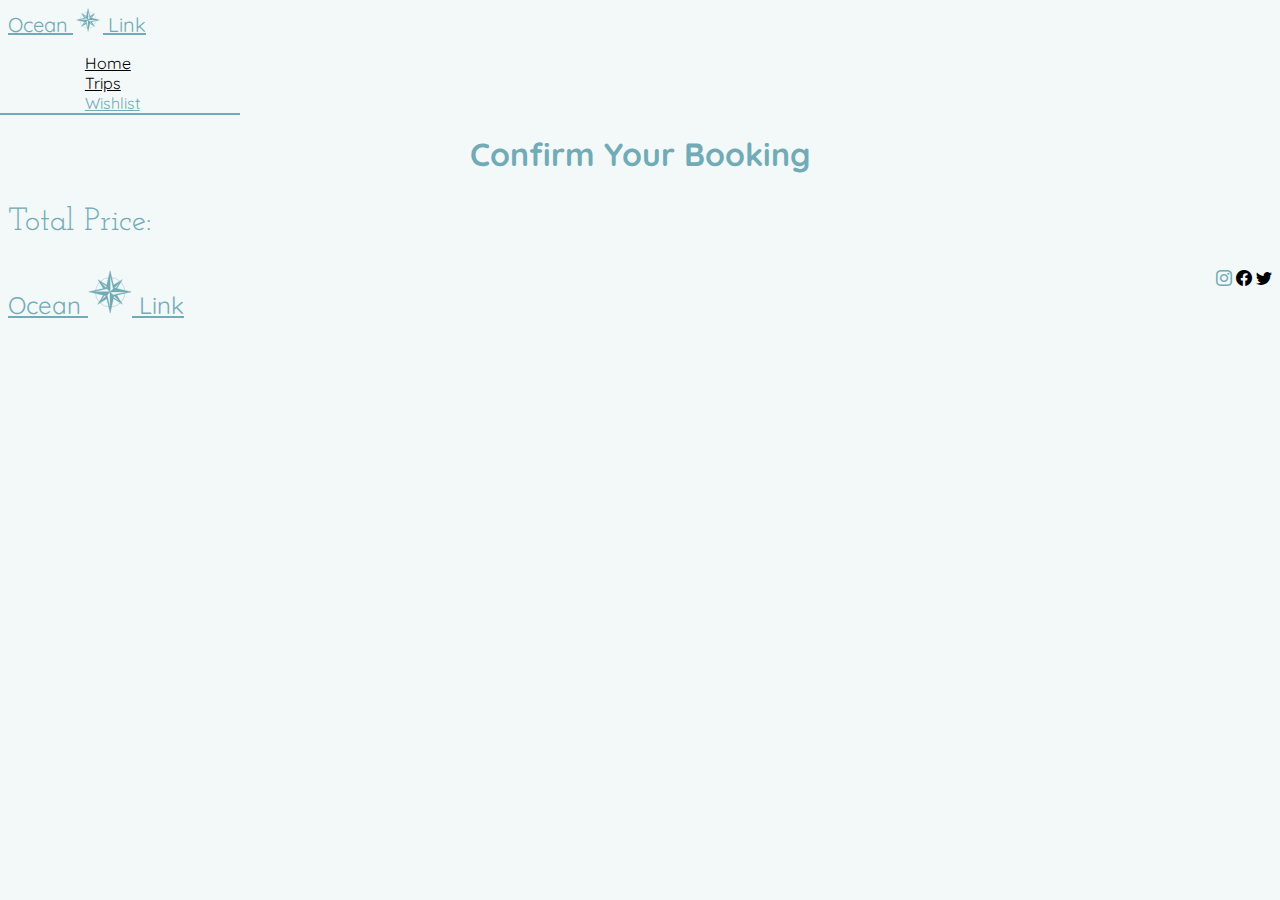
==== pages/checkout.html @ 85c3e6f1 "add formatting to price" ====
<!doctype html>
<html lang="en">
  <head>
    <meta charset="utf-8">
    <meta name="viewport" content="width=device-width, initial-scale=1">
    <title>Cruise Link</title>

    <!-- Css Links -->
    <link href="https://cdn.jsdelivr.net/npm/bootstrap@5.3.0/dist/css/bootstrap.min.css" rel="stylesheet" integrity="sha384-9ndCyUaIbzAi2FUVXJi0CjmCapSmO7SnpJef0486qhLnuZ2cdeRhO02iuK6FUUVM" crossorigin="anonymous">
    <link rel="stylesheet" href="../css/main.css">
    <link rel="stylesheet" href="https://cdn.jsdelivr.net/npm/bootstrap-icons@1.10.5/font/bootstrap-icons.css">
    
    <!-- JS Links -->
    <!-- JQuery -->
    <script src="https://ajax.googleapis.com/ajax/libs/jquery/3.7.0/jquery.min.js"></script>
    <script src="https://cdn.jsdelivr.net/npm/bootstrap@5.3.0/dist/js/bootstrap.bundle.min.js" integrity="sha384-geWF76RCwLtnZ8qwWowPQNguL3RmwHVBC9FhGdlKrxdiJJigb/j/68SIy3Te4Bkz" crossorigin="anonymous"></script>
    <script src="https://cdn.jsdelivr.net/npm/@popperjs/core@2.11.8/dist/umd/popper.min.js" integrity="sha384-I7E8VVD/ismYTF4hNIPjVp/Zjvgyol6VFvRkX/vR+Vc4jQkC+hVqc2pM8ODewa9r" crossorigin="anonymous"></script>
    <script src="../js/main.js"></script>
    


</head>
    <body class="checkout-body">
    <!-- ====================================================================================== -->
    <!-- NavBar -->
    <nav class="navbar">

    <div class="container justify-content-center">

      <!-- Logo -->
      <a class="navbar-brand me-auto" href="index.html">
          Ocean
          <img src="../assets/Logo Main.svg" alt="Bootstrap" width="30" height="24" class="image-logo" id="imgLogo">
          Link
      </a>

      <ul class="nav me-auto mb-2 mb-lg-0">
          <li class="nav-item ">
            <a class="nav-link" aria-current="page" href="../index.html">Home</a>
          </li>
          <li class="nav-item">
            <a class="nav-link" href="trips.html">Trips</a>
          </li>
          <li class="nav-item">
            <a class="nav-link active" href="checkout.html">Wishlist</a>
          </li>
        </ul>

    </div>
</nav>    
    

 <!-- trips checkout -->
 <!-- ========================================================================================= -->
  <div class="container">
    <h1 class="checkout-header mt-5">Confirm Your Booking</h1>

    <div class="loaded-trips-con">
      <!-- Booked trips cards go here -->
    </div>

    <template id="bookedTripTemplate">
      <div class="row mt-5">
        <div class="col-5">
          <!-- Card Code -->
          <div class="trip-img">
              <img src="../assets/trips/Alaska Trip.png" class="card-img-left" alt="..." id="cardImg">
          </div>
        </div>
        <div class="col-7">
          <div class="trip-body">
            <h3 class="card-title mb-5" id="tripName">Card title</h3>
            <p class="card-text" id="destination">Temp</p>
            <p class="card-text" id="duration">Temp</p>
            <p class="card-text" id="departure">Temp</p>
            <p class="card-text" id="tickets">Temp</p>
            <p class="card-text" id="price">Temp</p> 
            <p class="card-text" id="priceTotal">Temp</p>                
          </div>
        </div>
      </div>
    </template>
  </div>


  <!-- confirm bookings -->
 <!-- ========================================================================================= -->
  <div class="container mt-5 pt-5">
    <div class="final-details">
      <p class="total-price">Total Price: </p>
    </div>
  </div>


    <!-- ================================================================================ -->
    <!-- Footer -->
    <footer class="mt-5">
      <div class="container mt-5 pt-5">
        <a class="navbar-brand footer-brand" href="index.html">
          Ocean
          <img src="../assets/Logo Main.svg" alt="Bootstrap" width="30" height="24">
          Link
        </a>

        <div class="align-self-end footer-links">
          <a><i class="bi bi-instagram"></i></a>
          
          <i class="bi bi-facebook"></i>  
          <i class="bi bi-twitter"></i>
        </div>

      </div>
    </footer>

  </body>
</html>
---- css/main.css ----
@import url(https://fonts.googleapis.com/css2?family=Josefin+Slab&family=Quicksand:wght@300&display=swap);


/* =============================================================================================================================================== */
/* Global Styles */

.full-height{
    height: 100vh;
}

h1,h2,h3,h4,h5,h6{
    font-family: 'Quicksand', sans-serif;
}


p{
    font-family: 'Josefin Slab', serif;
}


body{
    background-color: #71ABB6;
}

.checkout-body{
    background-color: #F3F8F9 !important;
}

.sec-head{
    text-align: center;
    color: #F3F8F9;
}

.trips{
    background-color: #F3F8F9;
}

/* =============================================================================================================================================== */


/* Nav Bar Styling */
/* =============================================================================================================================================== */
.navbar{
    background: #F3F8F9;
}

.nav{
    margin-left: -5%;
}

.navbar-brand{
    font-family: 'Quicksand', sans-serif;
    font-size: 20px;
    color: #71ABB6;
}

.navbar-brand:hover{
    font-weight: bold;
    color: #71ABB6;
}

.nav-link{
    color: #000000 !important;
    font-family: 'Quicksand', sans-serif;
    font-size: 16px;
    padding-left: 100px;
    padding-right: 100px;
}

.nav-link:hover{
    color: #71ABB6!important;
    font-family: 'Quicksand', sans-serif;
    font-size: 16px;
}

.active{
    color: #71ABB6!important;
    font-family: 'Quicksand', sans-serif;
    font-size: 16px; 
    border-bottom: 2px solid #71ABB6;
}



/* Carousel */
/* =============================================================================================================================================== */

.carousel-item{
    background-color: #FAFAFA;
}

.image-slider{
    width: auto;
    background-image: url(../assets/Thailand\ Trip\ Layout.jpg);
    background-position: center;
    background-size: cover;
}
.image-slider2{
    width: 100%;
    background-image: url(../assets/Greece\ trip\ Layout.jpg);
    background-position: center;
    background-size: cover;
}
.image-slider3{
    width: 100%;
    background-image: url(../assets/Alaska\ Trip\ Layout.jpg);
    background-position: center;
    background-size: cover;
}

.header{
    width: 80%;
    margin-left: 10%;
    margin-right: 10%;
    text-shadow: 0px 4px 4px rgba(0, 0, 0, 0.25);
    font-size: 220px;
    font-style: normal;
    font-weight: 400;
}

.header span{
    padding: 0;
    margin-left: -75px;
}

.desc-text{
    width: 30%;
    margin-left: 10%;
    font-size: 33px;
    color: #000000;
    font-weight: 500;
}

.carousel-control-next, .carousel-control-prev{
    top: auto;
    right: auto;
    left: 24px;
    bottom: 24px;
    width: auto;
    background-color: #F3F8F9;
    padding: auto;
    border-radius: 50%;
    rotate: 90deg;
}
.carousel-control-prev{
    bottom: 95vh;
}

.carousel-indicators{
    top: auto;
    right: auto;
    left: -17%;
    bottom: 45vh;
    width: auto;
    padding: auto;
    rotate: 90deg;
}


/* ================================================================================ */
/* Weather Plugin */
.weather{
    width: 100%;
    height: 20vh;
    background-color: lightgray;
    border-radius: 25px;
    text-align: center;
}



/* ================================================================================ */
/* cta section */

.cta-seal{
    width: 100%;
    background-image: url(../assets/Seal\ Explore.png);
    background-position: center;
    background-size: cover;
}

/* ================================================================================ */
/* accordion section */
.accordion-item,.accordion-button{
    text-align: center;
    background-color: #71ABB6 !important;
    color: #F3F8F9 !important;
    font-family: 'Josefin Slab', serif;
    border: none;
    border-bottom: 1px #FF7F22 solid;
}





/* ================================================================================ */
/* Trips Section */

.card-img-top.small{
    height: 230px;
}

.card-title{
    font-family: 'Quicksand', sans-serif;
}

/* Card */
.card{
    border-radius: 25px 25px 50px 50px;
    text-align: center;
    height: 560px;
    border: none;
    background-color: #71ABB6;
    color: #F3F8F9;
    font-family: 'Josefin Slab', serif;
}

.card.alternate{
    background-color: #F3F8F9;
    color: #71ABB6;
    border: 2px solid #71ABB6;
}

 .card-img-top{
    border-radius: 25px;
    width: 100%;
    height: 280px;
    margin: auto;
    transition: all 0.3s cubic-bezier(0.075, 0.82, 0.165, 1);
} 


.btn-dark{
    width: 200px !important;
    background-color: #F3F8F9;
    color: #71ABB6;
    border: 2px solid #71ABB6;
    margin-bottom: 50px;
}

.btn-dark:hover{
    background-color: #FF7F22;
    color: #F3F8F9;
    border: 2px solid #F3F8F9   ;
}

/* ============================================================================================ */
/* Filter Slider Section */

.filter-con{
    background-color: #71ABB6;
    text-align: center;
    color: #F3F8F9;
    height: auto;
}

.filter-box{
    margin-left: 15%;
    width: 70%;
    border: 3px solid #FF7F22;
    border-radius: 15px;
}


/* Label Styling */
.priceTagMin{
    margin-left: -7%;
    margin-bottom: -1.5%;
}
.priceTagMax{
    margin-right: -10%;
    margin-top: -1%;
}

.durTagMin{
    margin-left: -7%;
    margin-bottom: -1.5%;
}
.durTagMax{
    margin-right: -10%;
    margin-top: -1%;
}



/* Sliders styling */
.range_container {
    display: flex;
    flex-direction: column;
    width: 80%;
    margin: 50px auto;
  }
  
  .sliders_control {
    position: relative;
    
  }
  
  /* Sliders styling */
  input[type=range]::-webkit-slider-thumb {
    -webkit-appearance: none;
    pointer-events: all;
    width: 24px;
    height: 24px;
    background-color: #71ABB6;
    border-radius: 50%;
    box-shadow: 0 0 0 1px #F3F8F9;
    cursor: pointer;
  }
  
  
  /* Slider interact styling */
  input[type=range]::-webkit-slider-thumb:hover {
    background: #FF7F22;
  }
  
  
  input[type=range]::-webkit-slider-thumb:active {
    box-shadow: inset 0 0 3px #71ABB6, 0 0 9px #71ABB6;
    -webkit-box-shadow: inset 0 0 3px #71ABB6, 0 0 9px #71ABB6;
  }
  
  
  input[type="range"] {
    -webkit-appearance: none; 
    appearance: none;
    height: 3px;
    border-radius: 15px;
    width: 100%;
    margin-left: -50%;
    position: absolute;
    background-color: #F3F8F9;
    pointer-events: none;
  }
  
  

  #fromSlider {
    height: 0;
    z-index: 1;
  }

/* ==================================================================================== */

.dep_port, .dest_port{
    background-color: #71ABB6;
    color: #F3F8F9;
    border: 2px solid #F3F8F9;
    background-image: url("../assets/chevron-down.svg");
}

.des_opt, .dep_opt{
    font-family: 'Josefin Slab', serif;
}

.check_label{
    margin-top: -3px;
    margin-left: -80%;
    font-family: 'Josefin Slab', serif;
    font-size: 24px;
}

.button_container{
    width: 100%;
}

.btn{
    width: 30%;
    height: 50px;
    border-radius: 100px;
    margin: 7%;
    filter: drop-shadow(0px 4px 4px rgba(0, 0, 0, 0.25));
    font-family: 'Josefin Slab', serif;
}

.btn-con, .btn-can{
    background-color: #F3F8F9;
    color: #71ABB6;
    border: 2px solid #71ABB6;
}

.btn-con:hover, .btn-can:hover{
    background-color: #FF7F22;
    border: 2px solid #F3F8F9;
}

.btn-con:active, .btn-can:active{
    background-color: #F3F8F9;
    border: 2px solid #FF7F22;
}

/* ======================================================================================== */
/* Basic filters */

.btn-outline-success,.btn-outline-secondary{
    margin: 0;
    width: 200px;
    height: 35px;
    border-radius: 12px;
    text-align: center;
}

.btn-group{
    margin-left: 10%;
}

.sorting-grp{
    margin-left: 30.5%;
}

.simple-filter{
    text-align: center;
    color: #71ABB6;
    font-size: 20px;
}
/* ==================================================================================== */
/* Checkout page */


.checkout-header{
    text-align: center;
    color: #71ABB6;
    
}

.trip-body{
    text-align: center;
    color: #71ABB6;
}

.card-img-left{
    border-radius: 15px;
    width: 110%;
    height: auto;
}

.total-price{
    font-size: 32px;
    color: #71ABB6;
}

/* ==================================================================================== */
/* footer section */
footer{
    width: 100%;
    height: 150px;
    background-color: #F3F8F9;
}

.footer-brand{
    font-size: 24px;
}
.footer-brand img{
    width: 44px;
    height: 44px;
}

.footer-links{
    float: right;  
} 

.footer-links a{
    color: #71ABB6;
}

.footer-links .insta{
    margin-top: 5px;
}

.footer-links .facebook{
    margin-left: 60px;
    margin-top: -24px;
}

.footer-links .twitter{
    margin-left: 120px;
    margin-top: -24px;
}
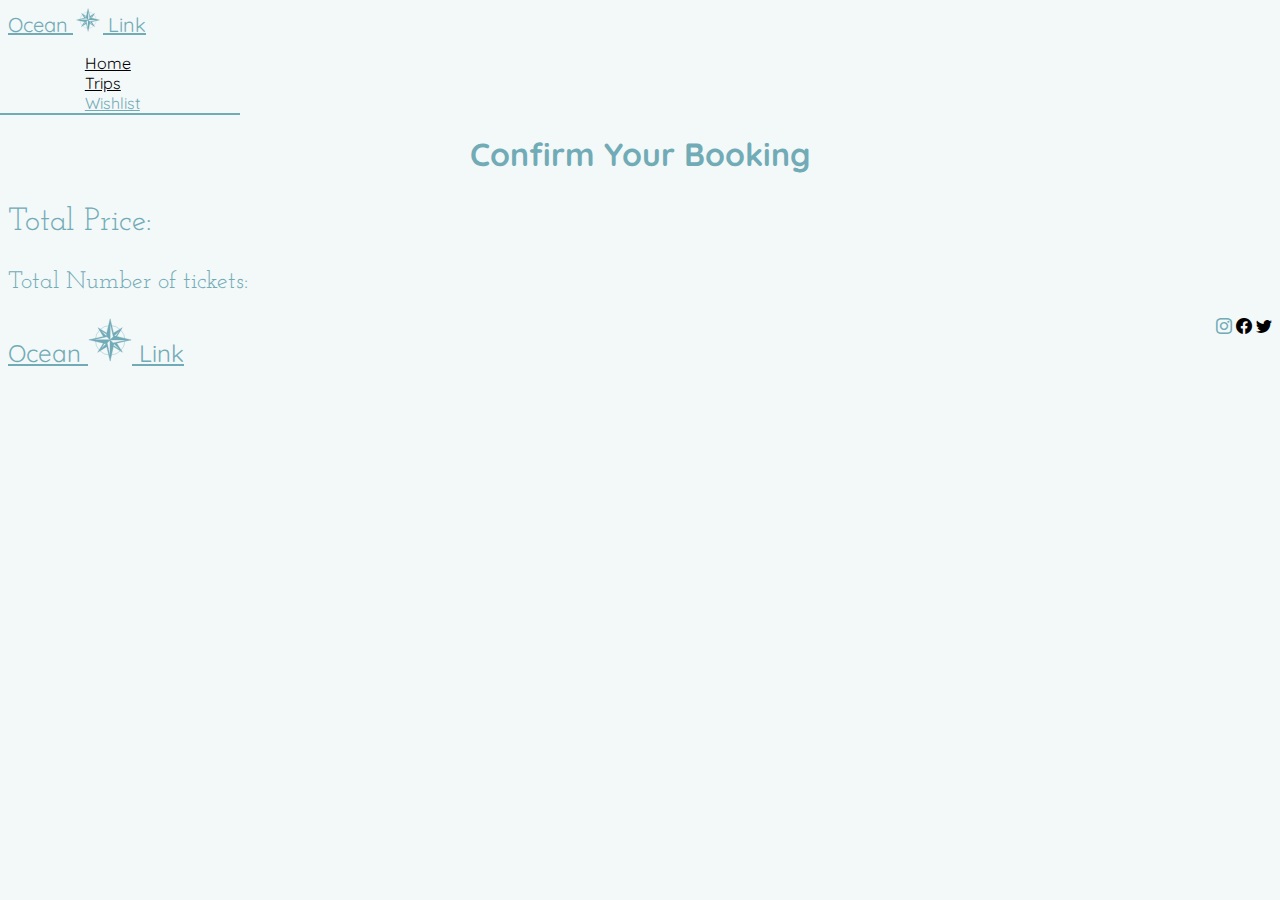
==== commit d4adc7ab: "adjust cta on home" ====
--- a/pages/checkout.html
+++ b/pages/checkout.html
@@ -88,6 +88,7 @@
   <div class="container mt-5 pt-5">
     <div class="final-details">
       <p class="total-price">Total Price: </p>
+      <p class="total-tickets">Total Number of tickets: </p>
     </div>
   </div>
 
--- a/css/main.css
+++ b/css/main.css
@@ -162,7 +162,7 @@
 .weather{
     width: 100%;
     height: 20vh;
-    background-color: lightgray;
+    background-color: #F3F8F9;
     border-radius: 25px;
     text-align: center;
 }
@@ -439,6 +439,10 @@
     font-size: 32px;
     color: #71ABB6;
 }
+.total-tickets{
+    font-size: 24px;
+    color: #71ABB6;
+}
 
 /* ==================================================================================== */
 /* footer section */
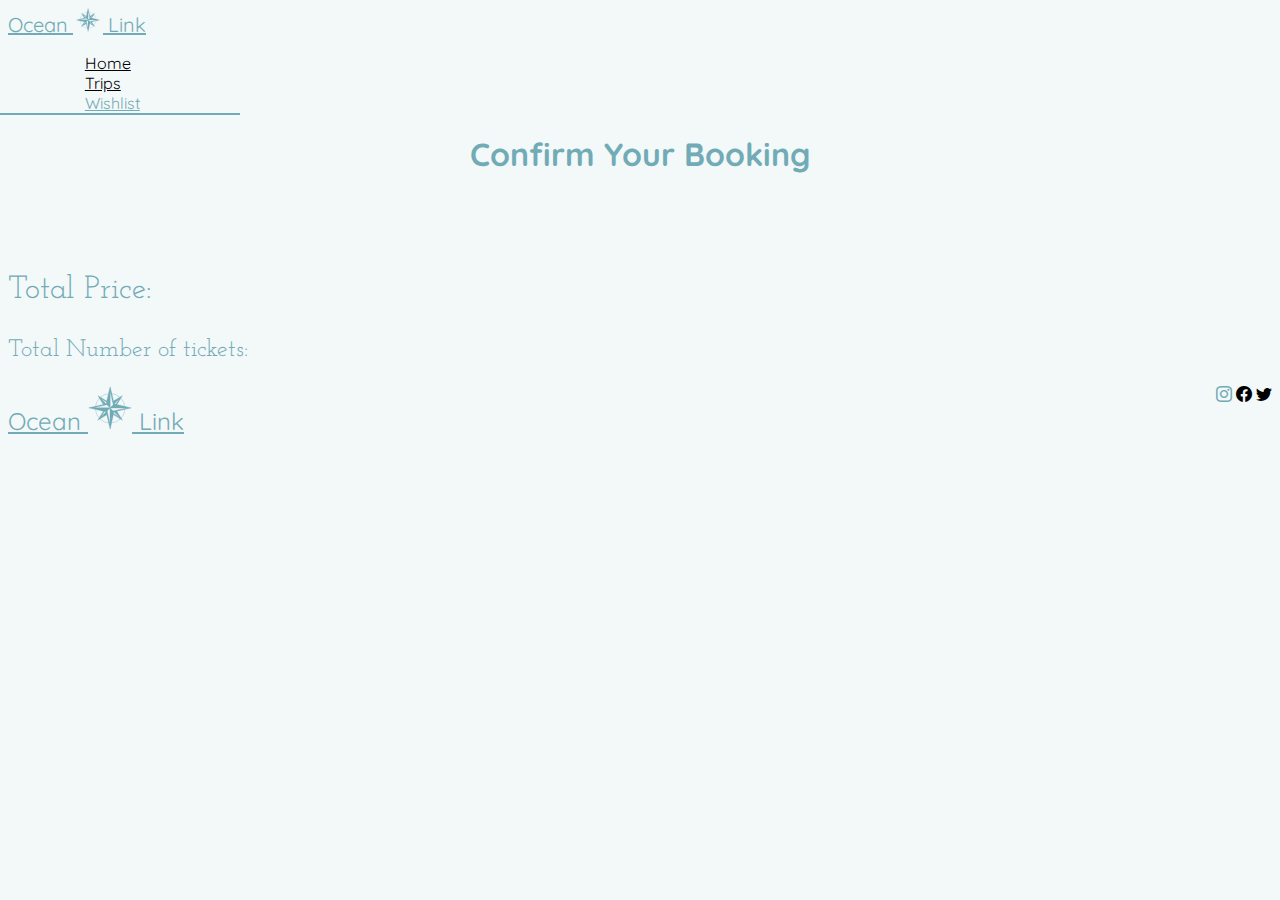
==== commit 5809e172: "convert checkout to table" ====
--- a/pages/checkout.html
+++ b/pages/checkout.html
@@ -57,18 +57,22 @@
 
     <div class="loaded-trips-con">
       <!-- Booked trips cards go here -->
+
+      <table class="table">
+        <tbody id="wishlist-plant-container">
+  
+            
+
+        </tbody>
+      </table>
+
     </div>
 
     <template id="bookedTripTemplate">
-      <div class="row mt-5">
-        <div class="col-5">
-          <!-- Card Code -->
-          <div class="trip-img">
-              <img src="../assets/trips/Alaska Trip.png" class="card-img-left" alt="..." id="cardImg">
-          </div>
-        </div>
-        <div class="col-7">
-          <div class="trip-body">
+      <!-- Table Row Code -->
+      <tr id="table-row-content">
+        <th scope="row" id="tableRow" class="check-img-con"><img src="../assets/Greece trip Layout.jpg"  class="table-img"></th>
+        <td id="rowInfo" class="trip-body">
             <h3 class="card-title mb-5" id="tripName">Card title</h3>
             <p class="card-text" id="destination">Temp</p>
             <p class="card-text" id="duration">Temp</p>
@@ -76,16 +80,19 @@
             <p class="card-text" id="tickets">Temp</p>
             <p class="card-text" id="price">Temp</p> 
             <p class="card-text" id="priceTotal">Temp</p>                
-          </div>
-        </div>
-      </div>
+        </td>
+        <td class="remove">
+          <p class="card-text" id="removeBtn">Remove Trip</p>   
+        </td>
+      </tr>
+      <!-- Table Row Code end-->
     </template>
   </div>
 
 
   <!-- confirm bookings -->
  <!-- ========================================================================================= -->
-  <div class="container mt-5 pt-5">
+  <div class="container mt-5 pt-5">    
     <div class="final-details">
       <p class="total-price">Total Price: </p>
       <p class="total-tickets">Total Number of tickets: </p>
--- a/css/main.css
+++ b/css/main.css
@@ -421,19 +421,34 @@
 .checkout-header{
     text-align: center;
     color: #71ABB6;
-    
+    margin-bottom: 100px;
+}
+
+.check-img-con{
+    width: 40%;
+    vertical-align: middle;
+}
+
+
+
+.table-img{
+    width: 100%;
+    height: auto;
+    margin: auto;
+    border-radius: 15px;
 }
 
 .trip-body{
-    text-align: center;
-    color: #71ABB6;
-}
-
-.card-img-left{
-    border-radius: 15px;
-    width: 110%;
-    height: auto;
-}
+    width: 50%;
+    color: #71ABB6 !important;
+    text-align: center;
+}
+
+.remove{
+    vertical-align: middle;
+    color: #71ABB6 !important;
+}
+
 
 .total-price{
     font-size: 32px;
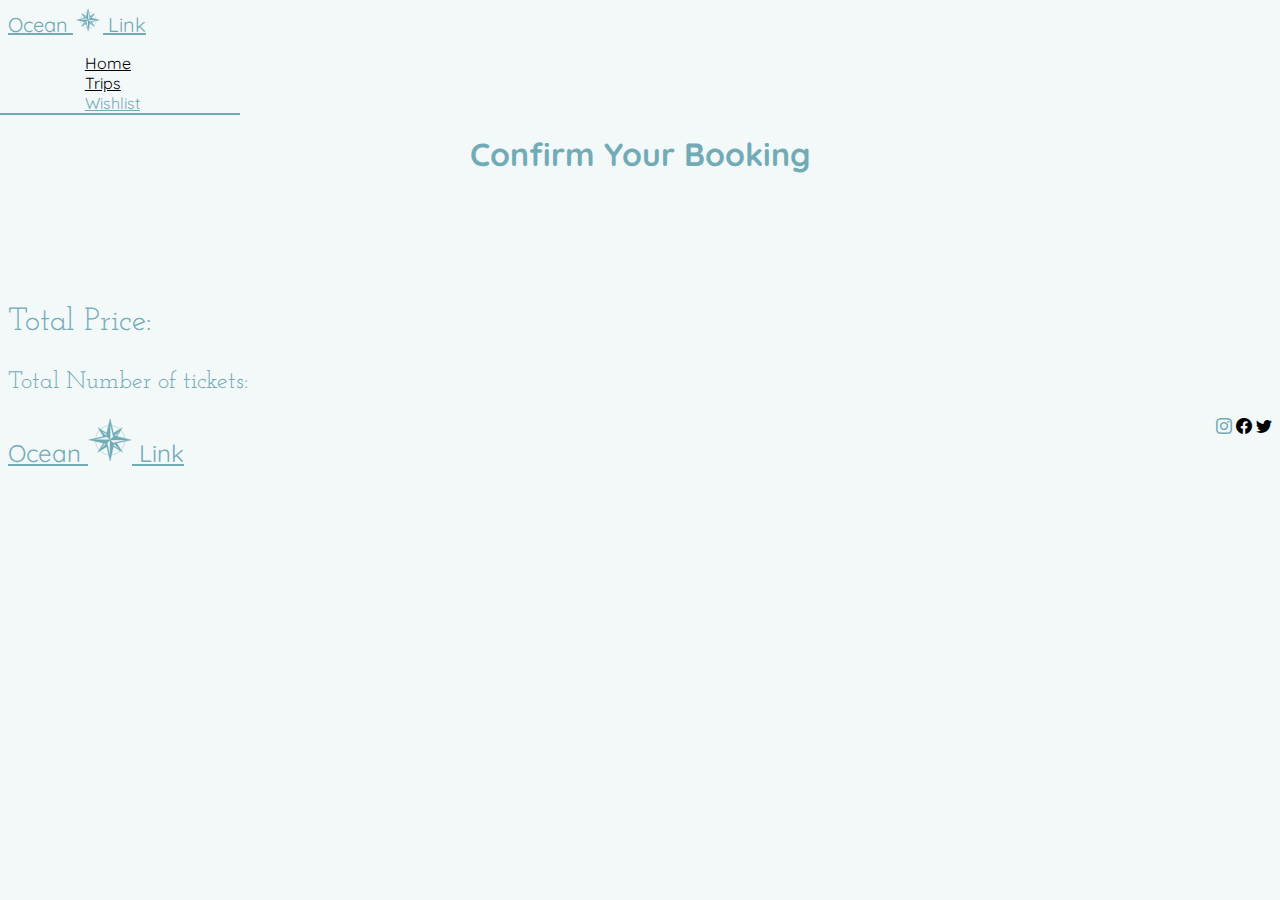
==== commit b67d2a58: "fix table display on checkout" ====
--- a/pages/checkout.html
+++ b/pages/checkout.html
@@ -55,23 +55,23 @@
   <div class="container">
     <h1 class="checkout-header mt-5">Confirm Your Booking</h1>
 
-    <div class="loaded-trips-con">
-      <!-- Booked trips cards go here -->
 
       <table class="table">
-        <tbody id="wishlist-plant-container">
-  
+        <tbody id="loadedTrips">
+        <!-- Booked trips cards go here -->
             
 
         </tbody>
       </table>
 
-    </div>
 
     <template id="bookedTripTemplate">
       <!-- Table Row Code -->
       <tr id="table-row-content">
-        <th scope="row" id="tableRow" class="check-img-con"><img src="../assets/Greece trip Layout.jpg"  class="table-img"></th>
+        <th scope="row" id="tableRow" class="check-img-con">
+          <img src="../assets/Greece trip Layout.jpg"  class="table-img">
+        </th>
+        
         <td id="rowInfo" class="trip-body">
             <h3 class="card-title mb-5" id="tripName">Card title</h3>
             <p class="card-text" id="destination">Temp</p>
@@ -85,6 +85,7 @@
           <p class="card-text" id="removeBtn">Remove Trip</p>   
         </td>
       </tr>
+      <br>
       <!-- Table Row Code end-->
     </template>
   </div>
--- a/css/main.css
+++ b/css/main.css
@@ -430,7 +430,6 @@
 }
 
 
-
 .table-img{
     width: 100%;
     height: auto;
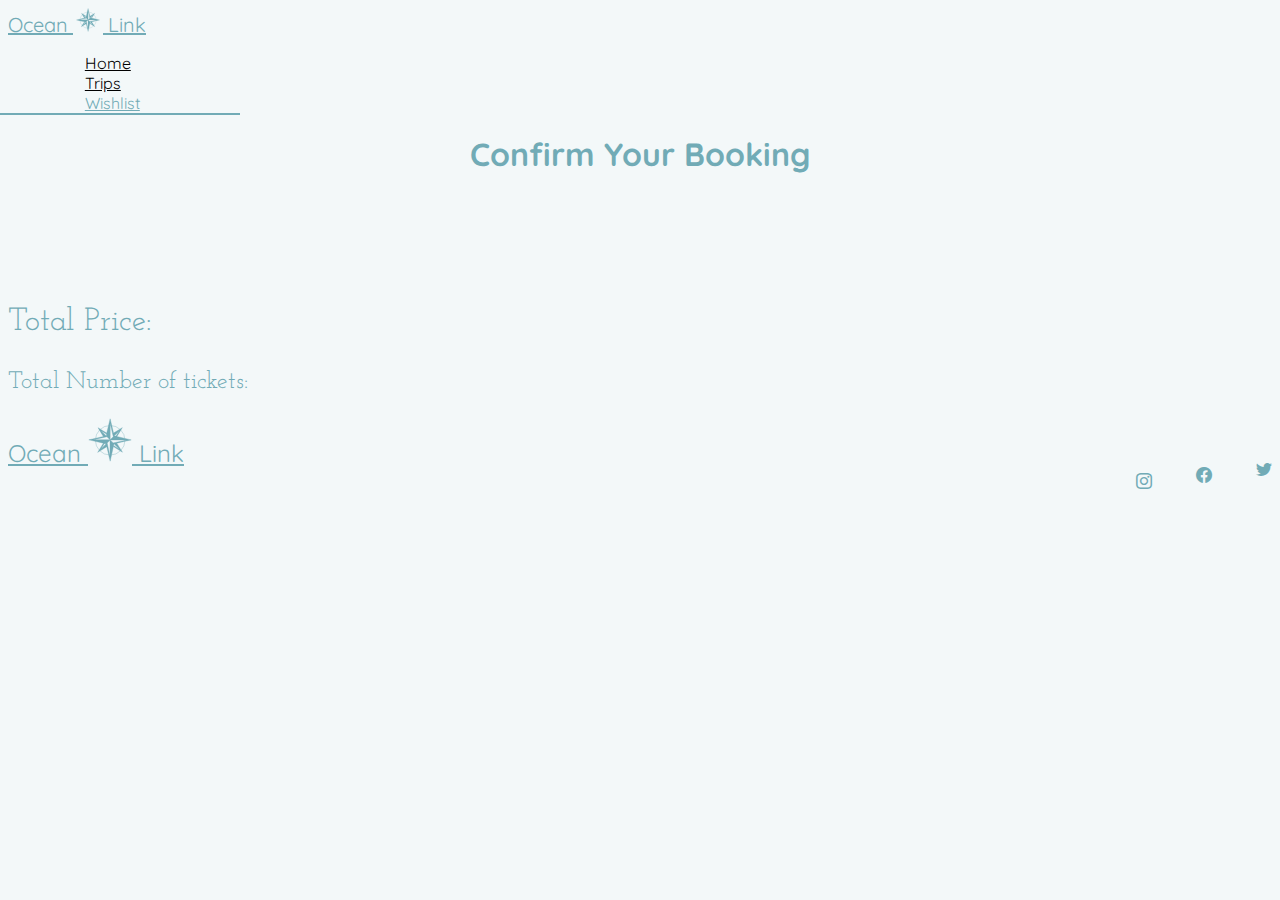
==== commit b4df6cd5: "adjust navs and footers" ====
--- a/pages/checkout.html
+++ b/pages/checkout.html
@@ -28,7 +28,7 @@
     <div class="container justify-content-center">
 
       <!-- Logo -->
-      <a class="navbar-brand me-auto" href="index.html">
+      <a class="navbar-brand me-auto trips-hover" href="index.html">
           Ocean
           <img src="../assets/Logo Main.svg" alt="Bootstrap" width="30" height="24" class="image-logo" id="imgLogo">
           Link
@@ -71,7 +71,7 @@
         <th scope="row" id="tableRow" class="check-img-con">
           <img src="../assets/Greece trip Layout.jpg"  class="table-img">
         </th>
-        
+
         <td id="rowInfo" class="trip-body">
             <h3 class="card-title mb-5" id="tripName">Card title</h3>
             <p class="card-text" id="destination">Temp</p>
@@ -82,7 +82,7 @@
             <p class="card-text" id="priceTotal">Temp</p>                
         </td>
         <td class="remove">
-          <p class="card-text" id="removeBtn">Remove Trip</p>   
+          <p class="card-text card-remove" id="removeBtn">Remove Trip</p>   
         </td>
       </tr>
       <br>
@@ -105,19 +105,28 @@
     <!-- Footer -->
     <footer class="mt-5">
       <div class="container mt-5 pt-5">
-        <a class="navbar-brand footer-brand" href="index.html">
-          Ocean
-          <img src="../assets/Logo Main.svg" alt="Bootstrap" width="30" height="24">
-          Link
-        </a>
-
-        <div class="align-self-end footer-links">
-          <a><i class="bi bi-instagram"></i></a>
+        <div class="row">
+          <div class="col-9">
+            <a class="navbar-brand footer-brand trips-hover" href="../index.html">
+              Ocean
+              <img src="../assets/Logo Main.svg" alt="Bootstrap" width="30" height="24">
+              Link
+            </a>
+          </div>
           
-          <i class="bi bi-facebook"></i>  
-          <i class="bi bi-twitter"></i>
+  
+          <div class="col-3 footer-links">
+            <div class="social insta">
+              <a href="#"><i class="bi bi-instagram"></i></a>
+            </div>
+            <div class="social facebook">
+              <a href="#"><i class="bi bi-facebook"></i>  </a>
+            </div>
+            <div class="social twitter">
+              <a href="#"><i class="bi bi-twitter"></i></a>
+            </div>
+          </div>
         </div>
-
       </div>
     </footer>
 
--- a/css/main.css
+++ b/css/main.css
@@ -448,6 +448,11 @@
     color: #71ABB6 !important;
 }
 
+.remove:hover{
+    color: #FF7F22 !important;
+    font-weight: 800;
+    transition: all cubic-bezier(0.075, 0.82, 0.165, 1);
+}
 
 .total-price{
     font-size: 32px;
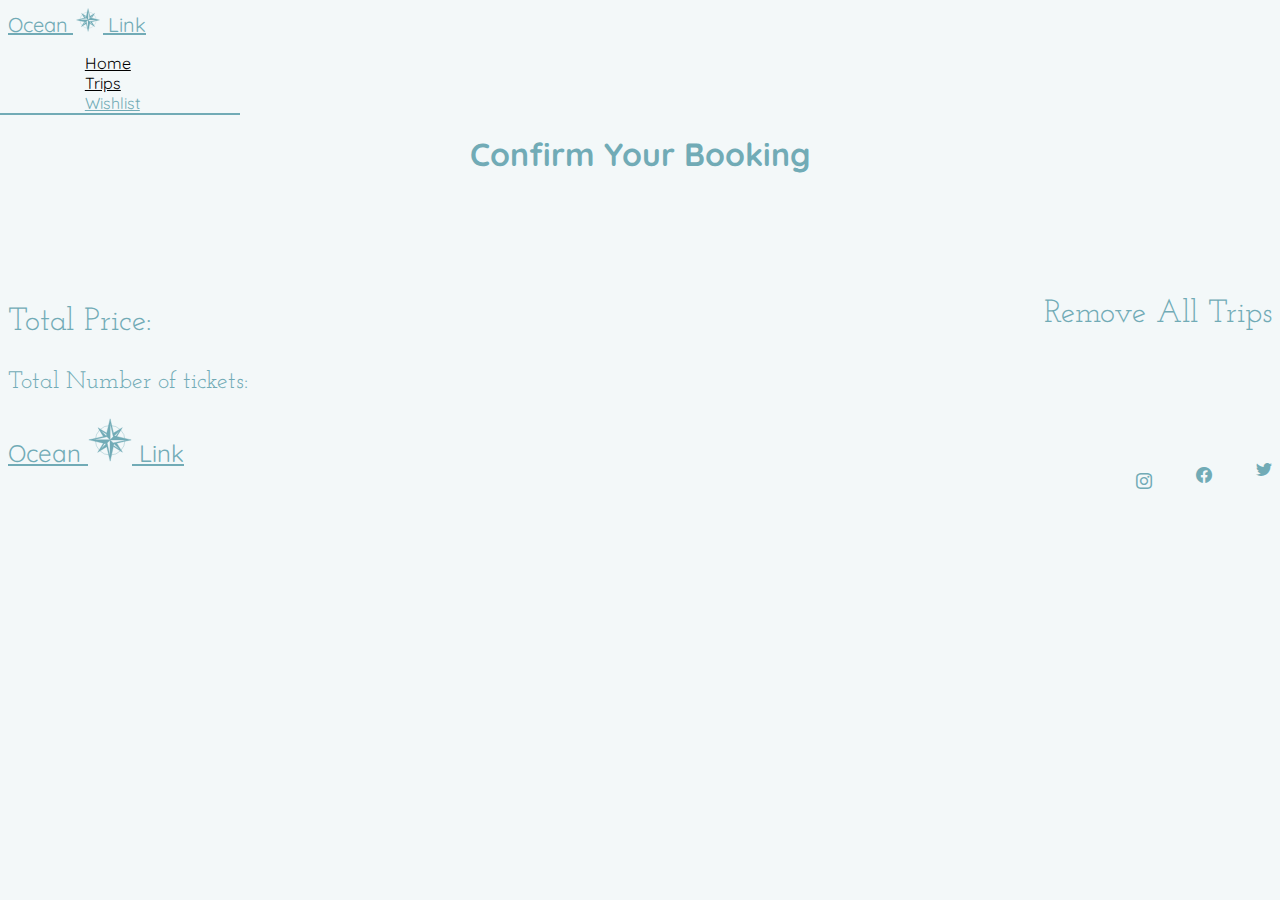
==== commit d43bb023: "add remove all button" ====
--- a/pages/checkout.html
+++ b/pages/checkout.html
@@ -97,6 +97,7 @@
     <div class="final-details">
       <p class="total-price">Total Price: </p>
       <p class="total-tickets">Total Number of tickets: </p>
+      <p class="remove-all" id="removeAll">Remove All Trips</p>
     </div>
   </div>
 
--- a/css/main.css
+++ b/css/main.css
@@ -57,6 +57,7 @@
 .navbar-brand:hover{
     font-weight: bold;
     color: #71ABB6;
+    cursor: pointer;
 }
 
 .nav-link{
@@ -71,6 +72,7 @@
     color: #71ABB6!important;
     font-family: 'Quicksand', sans-serif;
     font-size: 16px;
+    cursor: pointer;
 }
 
 .active{
@@ -239,10 +241,18 @@
     margin-bottom: 50px;
 }
 
+
+.btn-dark.clicked{
+    background-color: #FF7F22;
+    color: #F3F8F9;
+    border: 2px solid #F3F8F9;
+}
+
 .btn-dark:hover{
     background-color: #FF7F22;
     color: #F3F8F9;
-    border: 2px solid #F3F8F9   ;
+    border: 2px solid #F3F8F9;
+    cursor: pointer;
 }
 
 /* ============================================================================================ */
@@ -383,6 +393,7 @@
 .btn-con:hover, .btn-can:hover{
     background-color: #FF7F22;
     border: 2px solid #F3F8F9;
+    cursor: pointer;
 }
 
 .btn-con:active, .btn-can:active{
@@ -452,6 +463,7 @@
     color: #FF7F22 !important;
     font-weight: 800;
     transition: all cubic-bezier(0.075, 0.82, 0.165, 1);
+    cursor: pointer;
 }
 
 .total-price{
@@ -461,6 +473,17 @@
 .total-tickets{
     font-size: 24px;
     color: #71ABB6;
+}
+
+.remove-all{
+    float: right;
+    margin-top: -120px; 
+    font-size: 32px;
+    color: #71ABB6;
+}
+.remove-all:hover{
+    color: #FF7F22;
+    cursor: pointer;
 }
 
 /* ==================================================================================== */
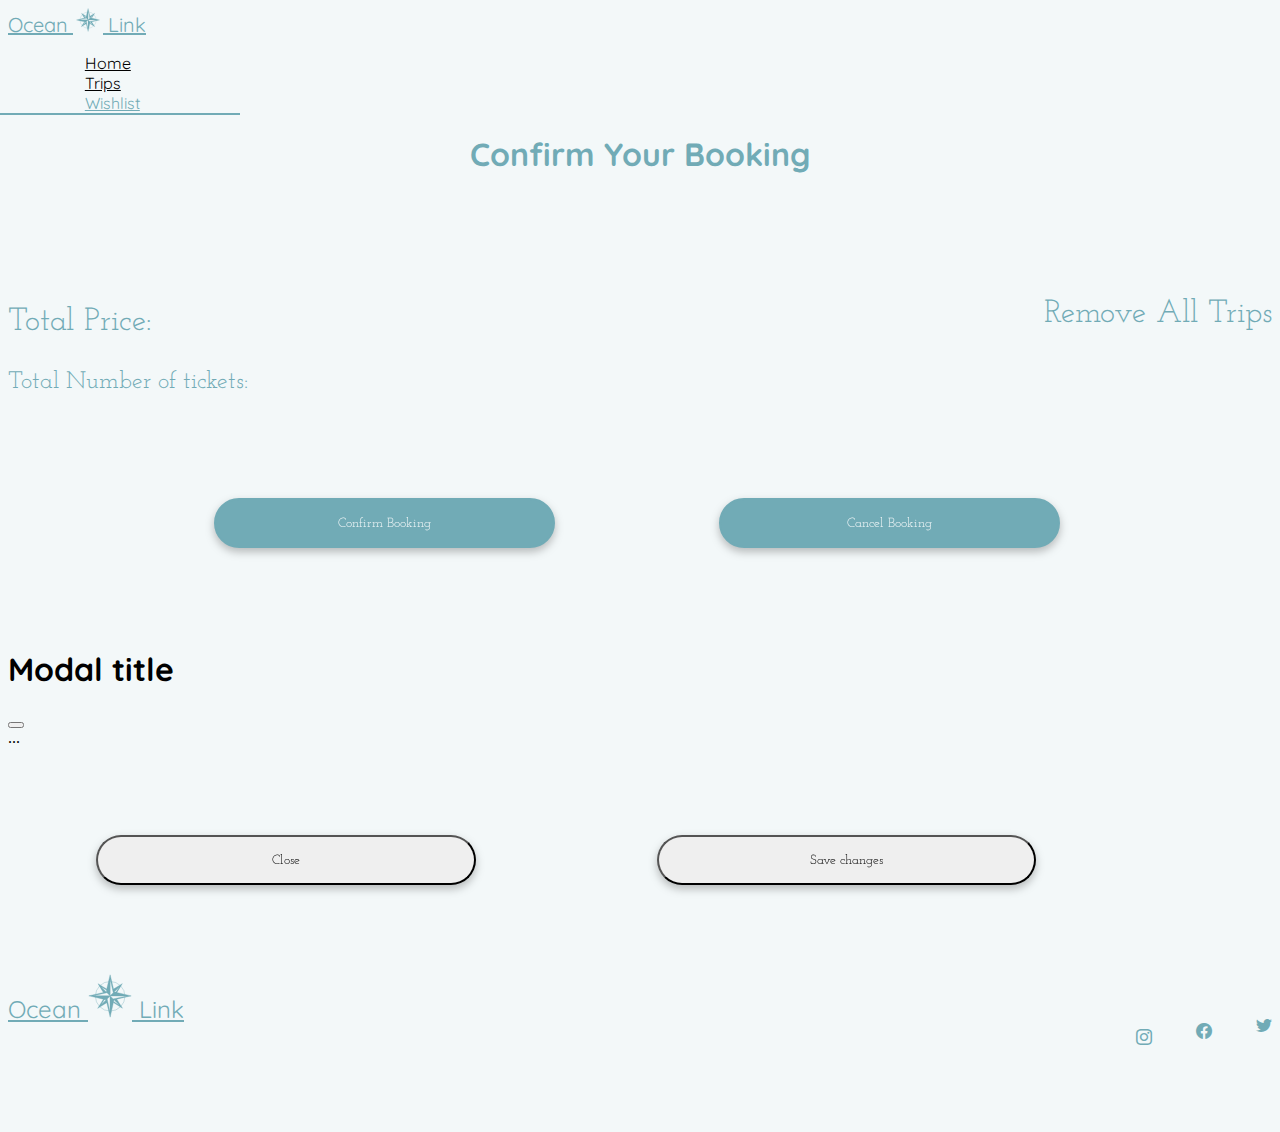
==== commit 916298d9: "add outline for confirmation modal" ====
--- a/pages/checkout.html
+++ b/pages/checkout.html
@@ -101,6 +101,34 @@
     </div>
   </div>
 
+  <div class="container mt-3">
+    <div class="btn-holder-cta" style="margin-left: 10%;">
+      <button type="button" class="btn btn-con-ch" id="confirmBooking" data-bs-toggle="modal"  data-bs-target="#exampleModal">Confirm Booking</button>
+     <button type="button" class="btn btn-can-ch" id="cancelBooking">Cancel Booking</button>
+    </div>
+  </div>
+
+
+
+<!-- Modal -->
+<div class="modal fade" id="exampleModal" tabindex="-1" aria-labelledby="exampleModalLabel" aria-hidden="true">
+  <div class="modal-dialog">
+    <div class="modal-content">
+      <div class="modal-header">
+        <h1 class="modal-title fs-5" id="exampleModalLabel">Modal title</h1>
+        <button type="button" class="btn-close" data-bs-dismiss="modal" aria-label="Close"></button>
+      </div>
+      <div class="modal-body">
+        ...
+      </div>
+      <div class="modal-footer">
+        <button type="button" class="btn btn-secondary" data-bs-dismiss="modal">Close</button>
+        <button type="button" class="btn btn-primary">Save changes</button>
+      </div>
+    </div>
+  </div>
+</div>
+
 
     <!-- ================================================================================ -->
     <!-- Footer -->
--- a/css/main.css
+++ b/css/main.css
@@ -13,7 +13,7 @@
 }
 
 
-p{
+p,a{
     font-family: 'Josefin Slab', serif;
 }
 
@@ -83,6 +83,10 @@
 }
 
 
+
+.dynamic-head{
+    color: #F3F8F9;
+}
 
 /* Carousel */
 /* =============================================================================================================================================== */
@@ -386,7 +390,7 @@
 
 .btn-con, .btn-can{
     background-color: #F3F8F9;
-    color: #71ABB6;
+    color: #71ABB6 !important;
     border: 2px solid #71ABB6;
 }
 
@@ -394,6 +398,7 @@
     background-color: #FF7F22;
     border: 2px solid #F3F8F9;
     cursor: pointer;
+    color: #F3F8F9 !important;
 }
 
 .btn-con:active, .btn-can:active{
@@ -406,24 +411,28 @@
 
 .btn-outline-success,.btn-outline-secondary{
     margin: 0;
-    width: 200px;
+    width: 175px;
     height: 35px;
     border-radius: 12px;
     text-align: center;
+    font-size: 14px;
+    padding-top: 7px;
 }
 
 .btn-group{
     margin-left: 10%;
+    margin-right: 10%;
 }
 
 .sorting-grp{
-    margin-left: 30.5%;
+    margin-left: 33%;
 }
 
 .simple-filter{
     text-align: center;
     color: #71ABB6;
     font-size: 20px;
+    
 }
 /* ==================================================================================== */
 /* Checkout page */
@@ -486,6 +495,20 @@
     cursor: pointer;
 }
 
+
+.btn-con-ch, .btn-can-ch{
+    background-color: #71ABB6;
+    color: #F3F8F9 !important;
+    border: 2px solid #71ABB6;
+    cursor: pointer;
+}
+
+.btn-con-ch:hover, .btn-can-ch:hover{
+    color: #F3F8F9;
+    background-color: #FF7F22;
+    border: 2px solid #F3F8F9;
+}
+
 /* ==================================================================================== */
 /* footer section */
 footer{
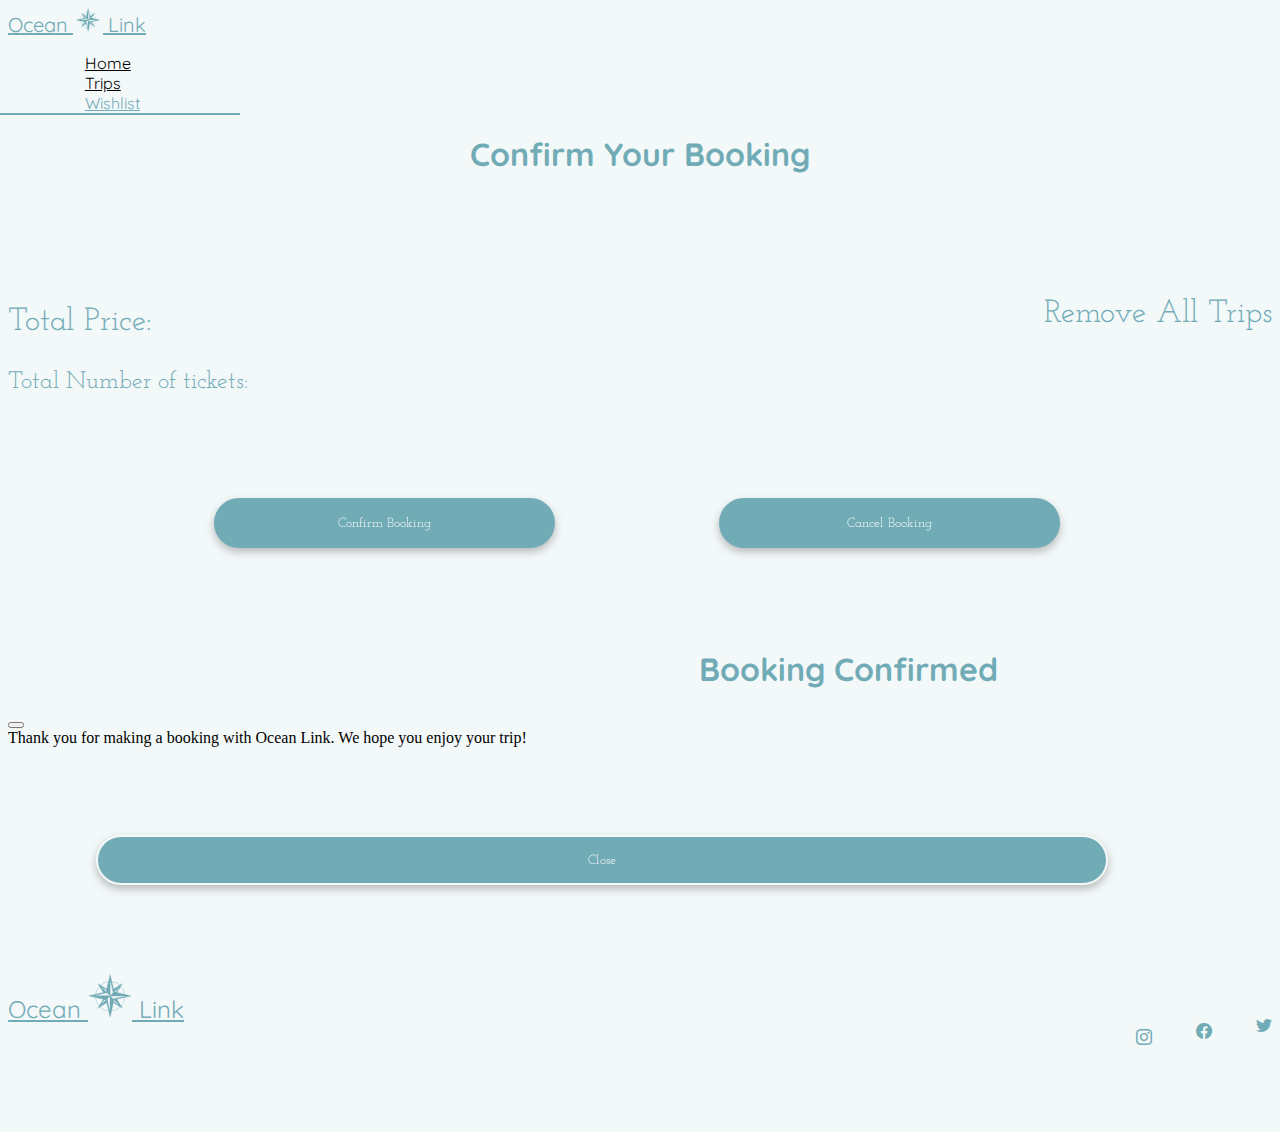
==== commit 7b06e3c9: "finalise modal" ====
--- a/pages/checkout.html
+++ b/pages/checkout.html
@@ -79,7 +79,8 @@
             <p class="card-text" id="departure">Temp</p>
             <p class="card-text" id="tickets">Temp</p>
             <p class="card-text" id="price">Temp</p> 
-            <p class="card-text" id="priceTotal">Temp</p>                
+            <p class="card-text" id="priceTotal">Temp</p>
+            <p class="card-text" id="roundTrip">Temp</p>                 
         </td>
         <td class="remove">
           <p class="card-text card-remove" id="removeBtn">Remove Trip</p>   
@@ -103,7 +104,7 @@
 
   <div class="container mt-3">
     <div class="btn-holder-cta" style="margin-left: 10%;">
-      <button type="button" class="btn btn-con-ch" id="confirmBooking" data-bs-toggle="modal"  data-bs-target="#exampleModal">Confirm Booking</button>
+      <button type="button" class="btn btn-con-ch" id="confirmBooking" data-bs-toggle="modal"  data-bs-target="#paymentModal">Confirm Booking</button>
      <button type="button" class="btn btn-can-ch" id="cancelBooking">Cancel Booking</button>
     </div>
   </div>
@@ -111,19 +112,18 @@
 
 
 <!-- Modal -->
-<div class="modal fade" id="exampleModal" tabindex="-1" aria-labelledby="exampleModalLabel" aria-hidden="true">
+<div class="modal fade" id="paymentModal" tabindex="-1" aria-labelledby="ModalLabel" aria-hidden="true">
   <div class="modal-dialog">
     <div class="modal-content">
       <div class="modal-header">
-        <h1 class="modal-title fs-5" id="exampleModalLabel">Modal title</h1>
+        <h1 class="modal-title fs-5" id="ModalLabel">Booking Confirmed</h1>
         <button type="button" class="btn-close" data-bs-dismiss="modal" aria-label="Close"></button>
       </div>
       <div class="modal-body">
-        ...
+        Thank you for making a booking with Ocean Link. We hope you enjoy your trip!
       </div>
       <div class="modal-footer">
-        <button type="button" class="btn btn-secondary" data-bs-dismiss="modal">Close</button>
-        <button type="button" class="btn btn-primary">Save changes</button>
+        <button type="button" class="btn btn-secondary" id="closeModal" data-bs-dismiss="modal">Close</button>
       </div>
     </div>
   </div>
--- a/css/main.css
+++ b/css/main.css
@@ -509,6 +509,22 @@
     border: 2px solid #F3F8F9;
 }
 
+.modal-title{
+    font-family: 'Quicksand', sans-serif;
+    text-align: center;
+    color: #71ABB6;
+    margin-left: 33%;
+}
+
+.btn-secondary{
+    width: 80%;
+    align-self: center;
+    background-color: #71ABB6;
+    color: #F3F8F9;
+    margin-right: 10%;
+    border: 2px solid #F3F8F9;
+}
+
 /* ==================================================================================== */
 /* footer section */
 footer{
